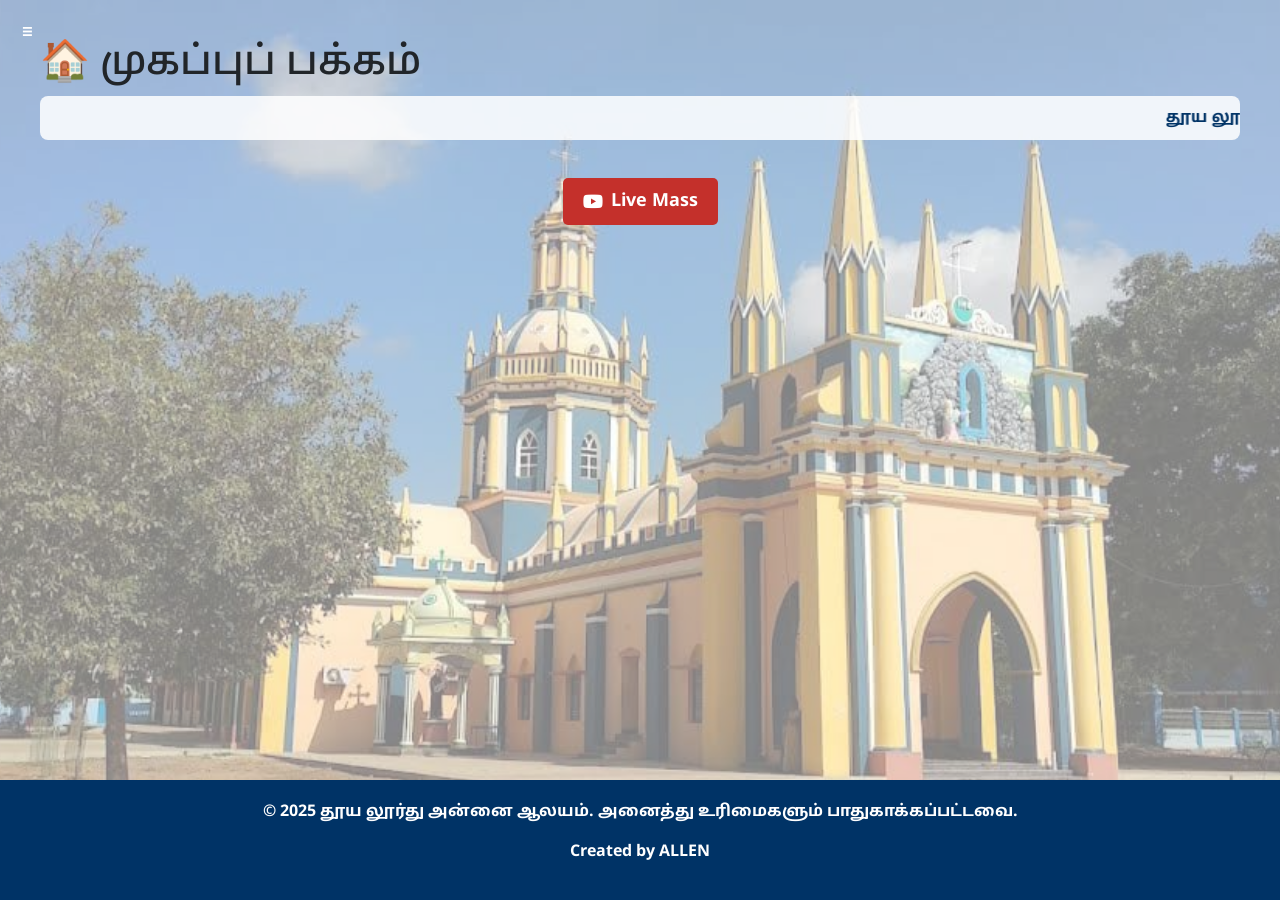
==== index.html @ d965124c "Add files via upload" ====
<!DOCTYPE html>
<html lang="ta">
<head>
  <meta charset="UTF-8">
  <title> தூய லூர்து அன்னை ஆலயம்</title>
  <meta name="viewport" content="width=device-width, initial-scale=1">
  <!-- Bootstrap & Font Awesome for icons -->
  <link href="https://cdn.jsdelivr.net/npm/bootstrap@5.3.0/dist/css/bootstrap.min.css" rel="stylesheet">
  <meta name="google-site-verification" content="k_gCnCwyv8jw4QPm3J5Jkg0inF65GH18Wp2U4WrvOSA" />

  <link href="https://cdnjs.cloudflare.com/ajax/libs/font-awesome/6.4.0/css/all.min.css" rel="stylesheet">
  <link href="https://fonts.googleapis.com/css2?family=Noto+Sans+Tamil&display=swap" rel="stylesheet">
  <style>
    body {
      font-family: 'Noto Sans Tamil', sans-serif;
      font-weight: 700;
      margin: 0;
      background: url('image4.jpg') no-repeat center center fixed;
      background-size: cover;
      position: relative;
    }
    body::before {
      content: '';
      position: fixed;
      top: 0; left: 0;
      width: 100%;
      height: 100%;
      background-color: rgba(255, 255, 255, 0.5);
      z-index: -1;
    }
    .sidebar {
      width: 240px;
      position: fixed;
      height: 100vh;
      background: #d47324;
      padding-top: 20px;
      overflow-y: auto;
      transform: translateX(-240px);
      transition: transform 0.3s ease-in-out;
      z-index: 1000;
    }
    .sidebar.active { transform: translateX(0); }
    .toggle-btn {
      position: fixed;
      top: 10px; left: 10px;
      background-color: transparent;
      color: white;
      border: none;
      padding: 8px 12px;
      font-size: 18px;
      z-index: 1101;
    }
    .nav-link {
      color: white;
      padding: 10px 20px;
      white-space: nowrap;
    }
    .nav-link:hover,
    .nav-link.active { background-color: #0d6efd; }
    .main-wrapper {
      margin-left: 0;
      display: flex;
      flex-direction: column;
      min-height: 100vh;
      transition: margin-left 0.3s ease-in-out;
    }
    .main-wrapper.shifted { margin-left: 240px; }
    .content { flex: 1; padding: 40px; }
    footer {
      background: #003366;
      color: white;
      text-align: center;
      padding: 20px;
    }
    marquee {
      font-weight: bold;
      color: #003366;
      background-color: rgba(255, 255, 255, 0.85);
      padding: 10px;
      border-radius: 8px;
      margin-bottom: 20px;
    }
    .live-mass {
      text-align: center;
      margin-top: 10px;
      margin-bottom: 40px;
    }
    .live-mass a {
      color: white;
      background-color: #c4302b;
      padding: 10px 20px;
      border-radius: 5px;
      text-decoration: none;
      font-size: 18px;
      display: inline-flex;
      align-items: center;
      gap: 8px;
    }
    @media (max-width: 768px) {
      .sidebar {
        width: auto;
        height: auto;
        position: fixed;
      }
    }
    .text-center { margin-left: 30px; }
  </style>
</head>
<body>

  <!-- Toggle Button -->
  <button class="toggle-btn" onclick="toggleSidebar()">☰</button>

  <!-- Sidebar -->
  <nav class="sidebar" id="sidebar">
    <h5 class="text-center text-white">பொருளடக்கம்</h5>
    <ul class="nav flex-column">
      <li class="nav-item"><a class="nav-link active" href="index.html">🏠 முகப்புப் பக்கம்</a></li>
      <li class="nav-item"><a class="nav-link" href="address.html">📌 முகவரி</a></li>
      <li class="nav-item"><a class="nav-link" href="mass.html">⛪ திருப்பலி நேரம்</a></li>
      <li class="nav-item"><a class="nav-link" href="events.html">📅 நிகழ்வுகள்</a></li>
      <li class="nav-item"><a class="nav-link" href="gallery.html">🖼️ படங்கள்</a></li>
      <li class="nav-item"><a class="nav-link" href="contact.html">☎️ தொடர்பு</a></li>
      <li class="nav-item"><a class="nav-link" href="history.html">📖 ஆலய வரலாறு</a></li>
      <li class="nav-item"><a class="nav-link" href="news.html">📢 செய்திகள்</a></li>
      <li class="nav-item"><a class="nav-link" href="miracles.html">✨ புதுமைகள்</a></li>
      <li class="nav-item"><a class="nav-link" href="prayers.html">📿 ஜெபங்கள்</a></li>
      <li class="nav-item"><a class="nav-link" href="shrines.html">🏛️ சிற்றாலயங்கள்</a></li>
      <li class="nav-item"><a class="nav-link" href="schools.html">🏫 பள்ளிகள்</a></li>
      
      <!-- ... -->
    </ul>
  </nav>

  <!-- Main Content -->
  <div class="main-wrapper" id="mainWrapper">
    <div class="content">
      <h1>🏠 முகப்புப் பக்கம்</h1>

      <!-- Scrolling welcome message -->
      <marquee behavior="scroll" direction="left" scrollamount="5">
        தூய லூர்து அன்னை ஆலய இணையதளத்திற்கு உங்களை அன்புடன் வரவேற்கிறோம்.இந்த இணையதளத்தில் நீங்கள் முகவரி, திருப்பலி நேரம், நிகழ்வுகள், புகைப்படங்கள், தொடர்பு, ஆலய வரலாறு, ஜெபங்கள் மற்றும் செய்திகள் போன்ற விவரங்களை காணலாம்
      </marquee>

      <!-- Live Mass Link -->
      <div class="live-mass">
        <a href="https://www.youtube.com/@OURLADYOFLOURDESCHURCHTHENNUR/live" target="_blank">
          <i class="fa-brands fa-youtube"></i>
          Live Mass
        </a>
      </div>

    </div>

    <footer>
      <p>&copy; 2025 தூய லூர்து அன்னை ஆலயம். அனைத்து உரிமைகளும் பாதுகாக்கப்பட்டவை.</p>
      <p>Created by ALLEN</p>
    </footer>
  </div>

  <script>
    function toggleSidebar() {
      document.getElementById('sidebar').classList.toggle('active');
      document.getElementById('mainWrapper').classList.toggle('shifted');
    }
  </script>

</body>
</html>
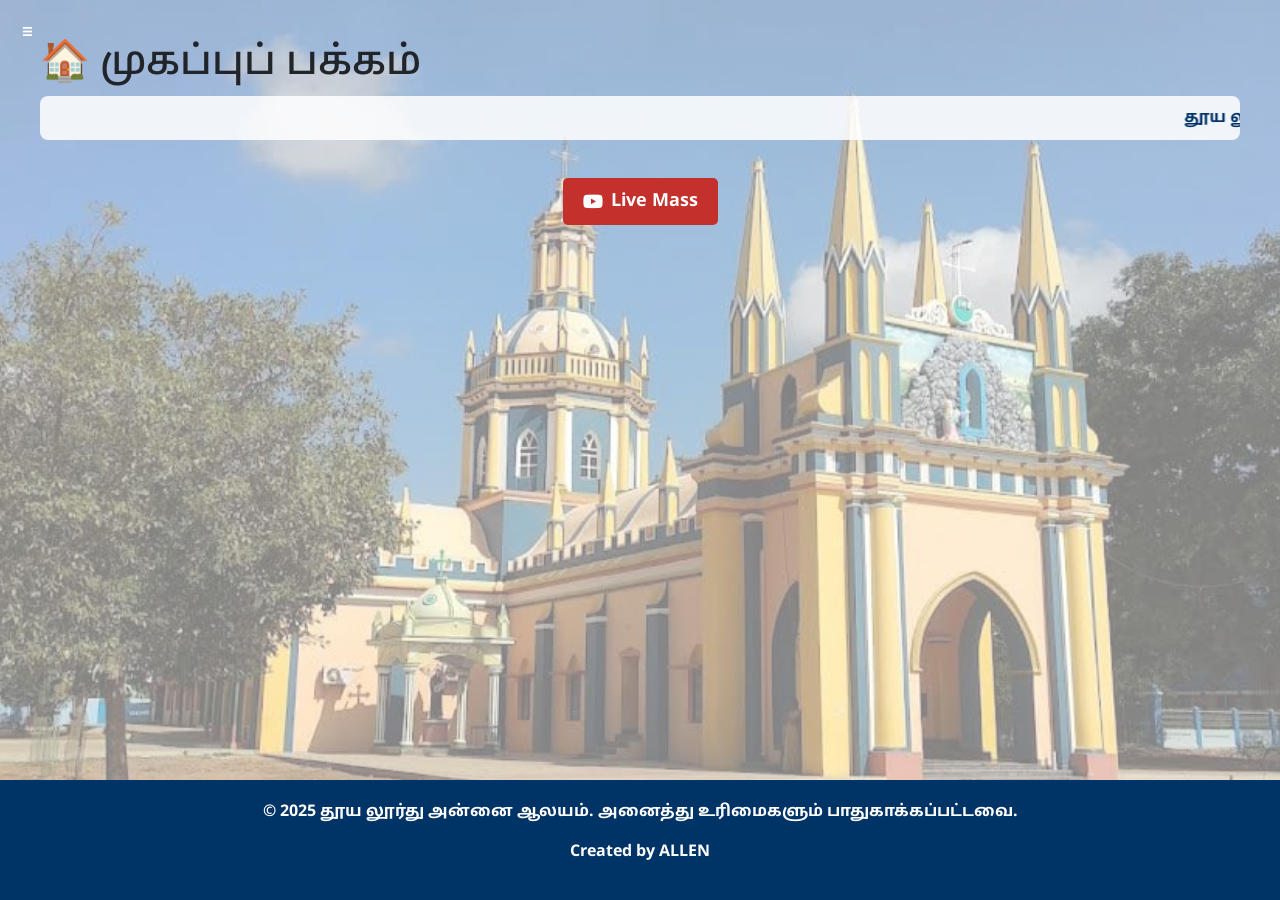
==== commit a44f1bed: "Update index.html" ====
--- a/index.html
+++ b/index.html
@@ -1,3 +1,5 @@
+<!-- rebuild 2026-06-01 -->
+<!-- force rebuild -->
 <!DOCTYPE html>
 <html lang="ta">
 <head>
